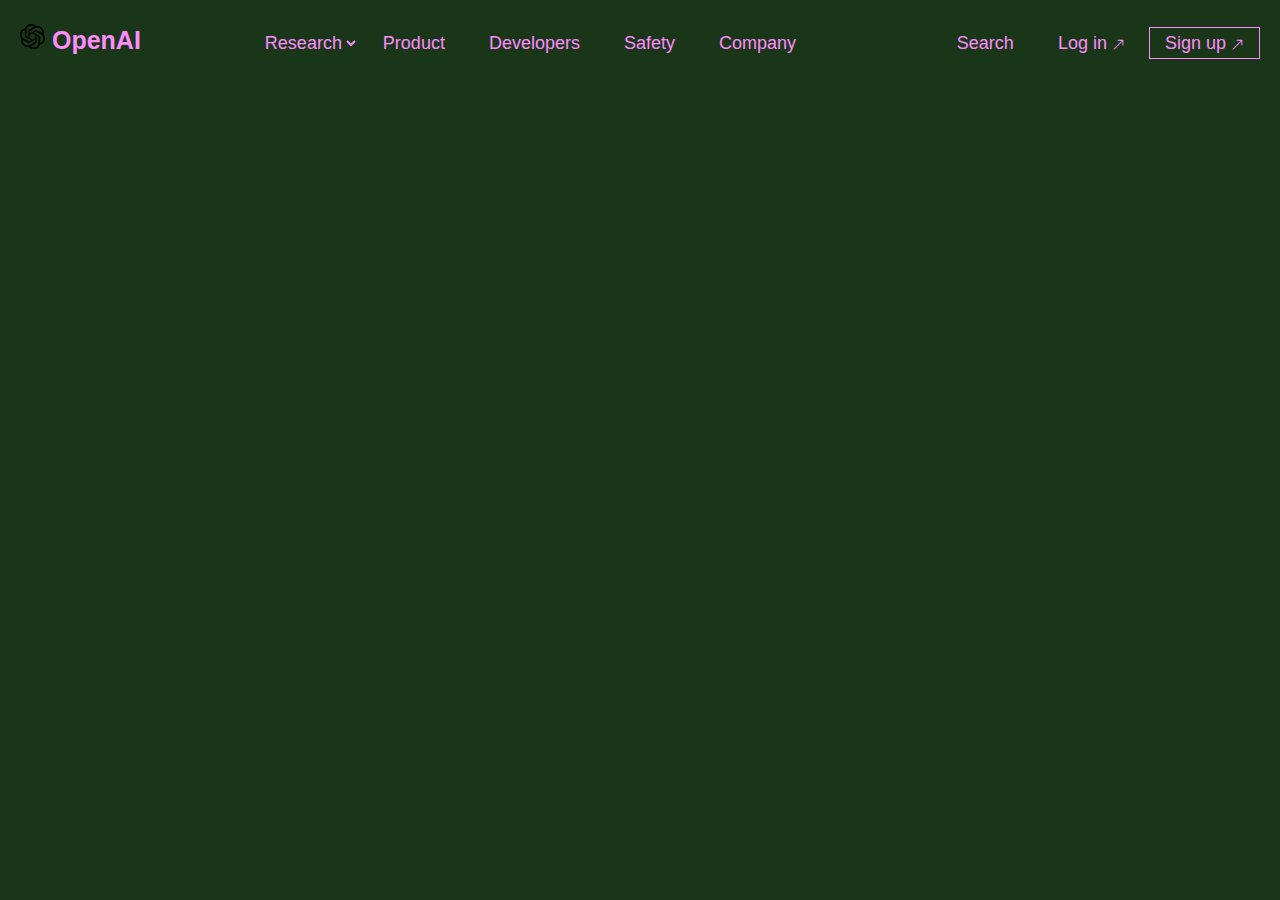
==== intern/index.html @ 86cbbb56 "Add files via upload" ====
<!DOCTYPE html>
<html lang="en">

<head>
    <meta charset="UTF-8">
    <meta http-equiv="X-UA-Compatible" content="IE=edge">
    <meta name="viewport" content="width=device-width, initial-scale=1.0">
    <link rel="stylesheet" href="style.css">
    <link rel="stylesheet" href="https://cdn.jsdelivr.net/npm/bootstrap-icons@1.10.5/font/bootstrap-icons.css">
    <title>Introducing ChatGPT</title>
</head>

<body>
    <div class="container">
        
        <div class="navlink">
            <a href="" class="logo"> <img src="cdnlogo.com_ChatGPT.png" height="25px"  width="25px" alt=""> <span> OpenAI</span></a>
            <select name="" id="">
                <option value="" >Research</option>
                <option value="">
                    <a href="">Overview</a>
                   
                </option>
                <option value="">
                    <a href="">Index</a>
                </option>
            </select>
          
            <a href="">Product</a>
            <a href="">Developers</a>
            <a href="">Safety</a>
            <a href="">Company</a>
        </div>
        <div class="navbtn">
              <a href="">Search</a>
              <a href="">Log in <i class="bi bi-arrow-up-right"></i></a>
              <a href="" class="btn">Sign up <i class="bi bi-arrow-up-right"></i></a>

        </div>
    </div>

</body>

</html>
---- intern/style.css ----
*{
    margin: 0;
    padding: 0;
    
}
body{
    background-color: #193718;
}
.container{
    display: flex;
    justify-content: space-between;
    align-items: center;
    
    padding: 7px 0px 0px 0px;
    height: 4rem
}
.logo{
    font-size: 25px;
    font-weight: 600;
    margin-right: 6rem;
}
.logo:hover{
    text-decoration: none;
}

 a{
    text-decoration: none;
    color: #FF8BFF;
    padding: 10px 20px;
    font-size: 1.125rem;
    font-family: sans-serif;
    font-weight: inherit;
}
 a:hover{
    text-decoration: underline;
    text-decoration-thickness: 1px;
}
select{
    border: none;
    background-color: #193718;
    color: #FF8BFF ;
    font-size: 18px;
    cursor: pointer;
}
select:hover{
    text-decoration: underline;
    text-decoration-thickness: 1px;
}

option{
       font-size: 15px;
}
.btn{
    border: 1px solid #FF8BFF;
    padding: 5px 15px;
    margin-right: 20px;
}
.btn:hover{
    color: #193718;
    background-color: #FF8BFF;
    text-decoration: none;
}
i{
    font-size: 13px;
}
.navbtn{
    margin-top: 9.5px;
}
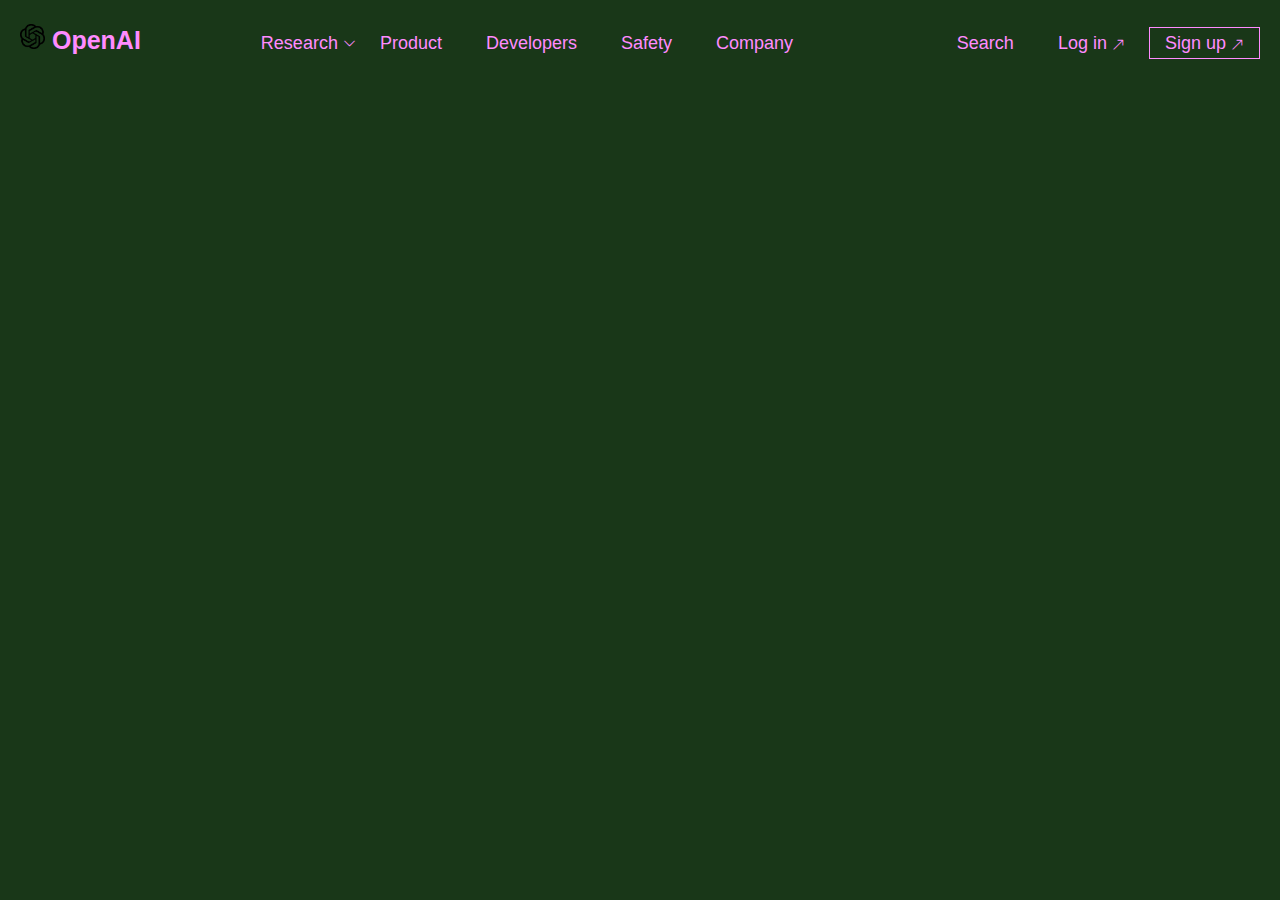
==== commit 1b236481: "Add files via upload" ====
--- a/intern/index.html
+++ b/intern/index.html
@@ -15,30 +15,31 @@
         
         <div class="navlink">
             <a href="" class="logo"> <img src="cdnlogo.com_ChatGPT.png" height="25px"  width="25px" alt=""> <span> OpenAI</span></a>
-            <select name="" id="">
-                <option value="" >Research</option>
-                <option value="">
+            <div class="dropdown">
+                <button class="dropbtn" onclick="toggleDropdown()">Research <i class="bi bi-chevron-down"></i></button>
+                <div class="dropdown-content" id="researchDropdown">
                     <a href="">Overview</a>
-                   
-                </option>
-                <option value="">
                     <a href="">Index</a>
-                </option>
-            </select>
-          
+                </div>
+            </div>
             <a href="">Product</a>
             <a href="">Developers</a>
             <a href="">Safety</a>
             <a href="">Company</a>
         </div>
         <div class="navbtn">
-              <a href="">Search</a>
-              <a href="">Log in <i class="bi bi-arrow-up-right"></i></a>
-              <a href="" class="btn">Sign up <i class="bi bi-arrow-up-right"></i></a>
-
+            <a href="">Search</a>
+            <a href="">Log in <i class="bi bi-arrow-up-right"></i></a>
+            <a href="" class="btn">Sign up <i class="bi bi-arrow-up-right"></i></a>
         </div>
     </div>
 
+    <script>
+        function toggleDropdown() {
+            var dropdown = document.getElementById("researchDropdown");
+            dropdown.style.display = dropdown.style.display === "block" ? "none" : "block";
+        }
+    </script>
 </body>
 
-</html>+</html>
--- a/intern/style.css
+++ b/intern/style.css
@@ -1,29 +1,31 @@
 *{
     margin: 0;
     padding: 0;
-    
 }
+
 body{
     background-color: #193718;
 }
+
 .container{
     display: flex;
     justify-content: space-between;
     align-items: center;
-    
     padding: 7px 0px 0px 0px;
-    height: 4rem
+    height: 4rem;
 }
+
 .logo{
     font-size: 25px;
     font-weight: 600;
     margin-right: 6rem;
 }
+
 .logo:hover{
     text-decoration: none;
 }
 
- a{
+a{
     text-decoration: none;
     color: #FF8BFF;
     padding: 10px 20px;
@@ -31,38 +33,61 @@
     font-family: sans-serif;
     font-weight: inherit;
 }
- a:hover{
-    text-decoration: underline;
-    text-decoration-thickness: 1px;
-}
-select{
-    border: none;
-    background-color: #193718;
-    color: #FF8BFF ;
-    font-size: 18px;
-    cursor: pointer;
-}
-select:hover{
+
+a:hover{
     text-decoration: underline;
     text-decoration-thickness: 1px;
 }
 
-option{
-       font-size: 15px;
+.dropdown {
+    position: relative;
+    display: inline-block;
 }
+
+.dropdown-content {
+    display: none;
+    position: absolute;
+    background-color: transparent;
+    box-shadow: none;
+    min-width: 120px;
+    z-index: 1;
+}
+
+.dropdown-content a {
+    color: #FF8BFF;
+    padding: 10px 20px;
+    font-size: 1.125rem;
+    display: block;
+}
+
 .btn{
     border: 1px solid #FF8BFF;
     padding: 5px 15px;
     margin-right: 20px;
 }
+
 .btn:hover{
     color: #193718;
     background-color: #FF8BFF;
     text-decoration: none;
 }
+
 i{
     font-size: 13px;
 }
+
 .navbtn{
     margin-top: 9.5px;
+}
+
+button{
+    background-color: #193718;
+    border: none;
+    color: #FF8BFF;
+    font-size: 1.125rem;
+    cursor: pointer;
+}
+button:hover{
+    text-decoration: underline;
+    text-decoration-thickness: 1px;
 }